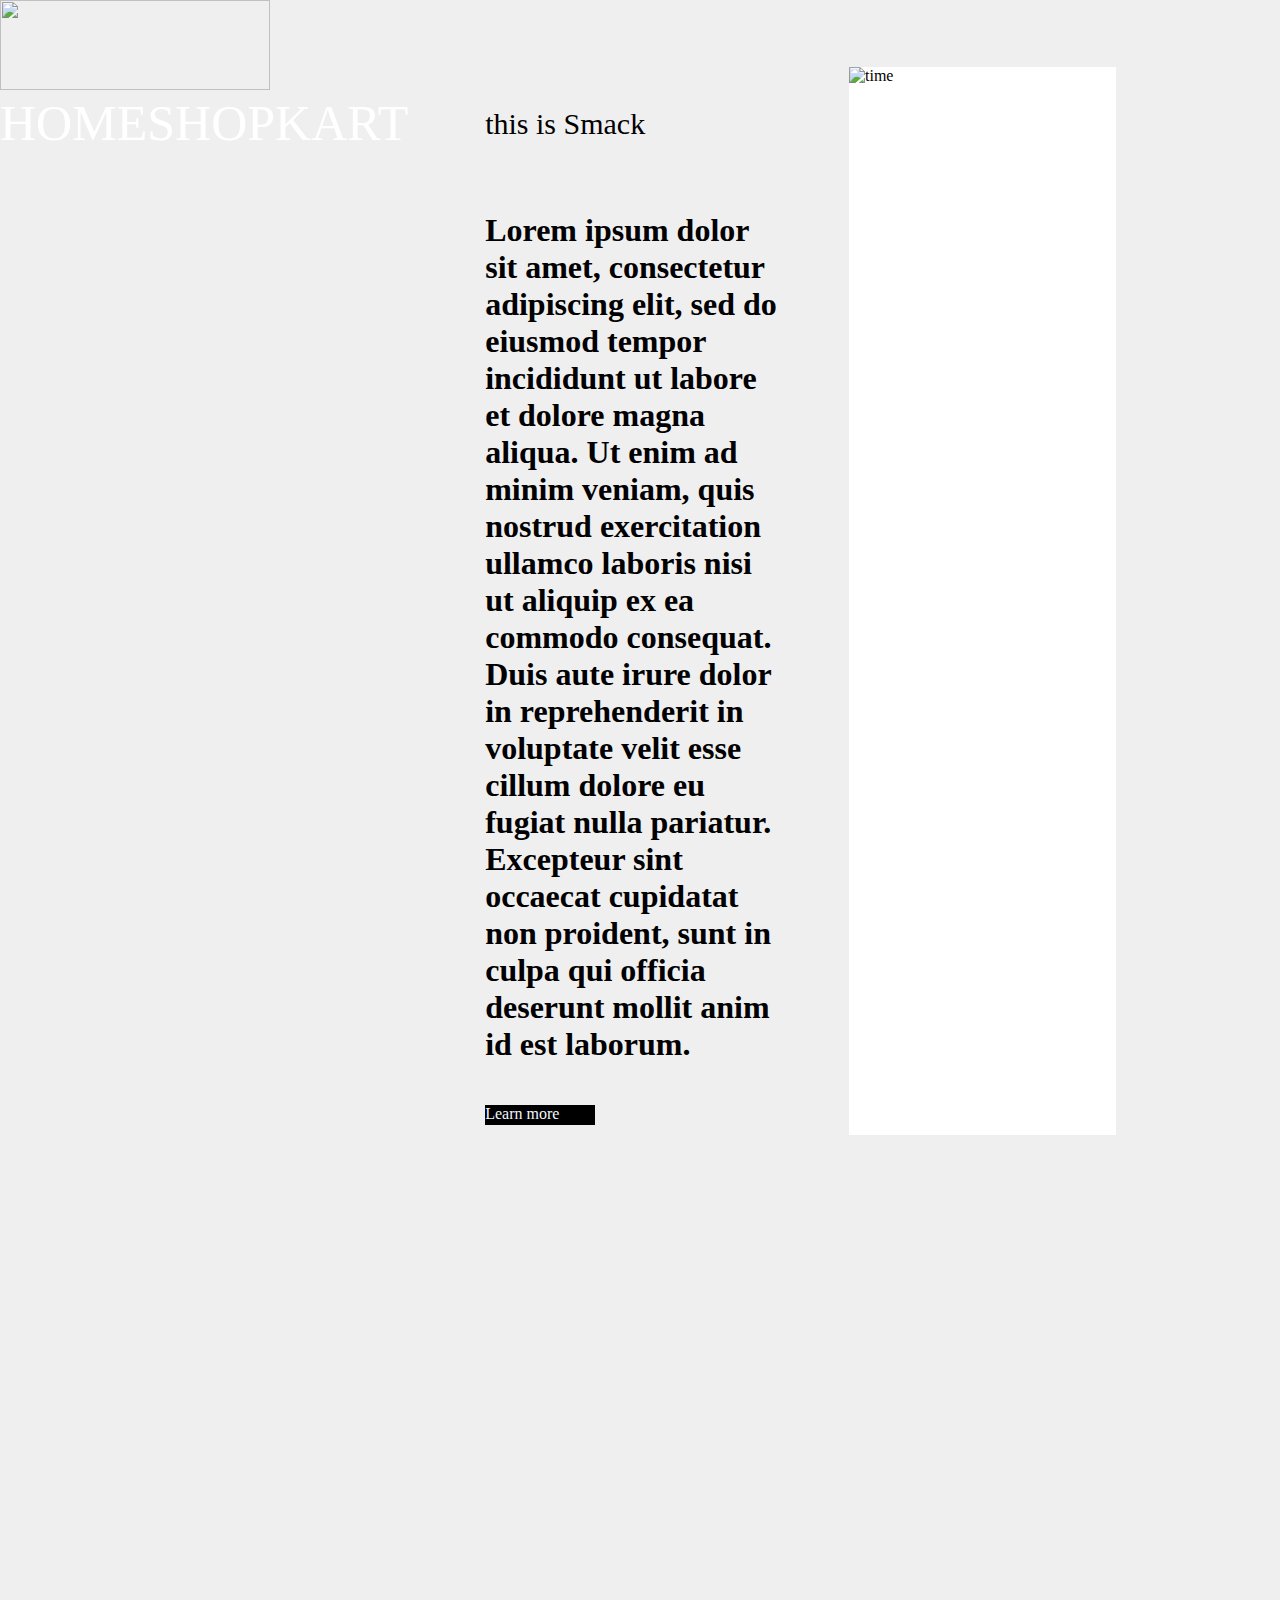
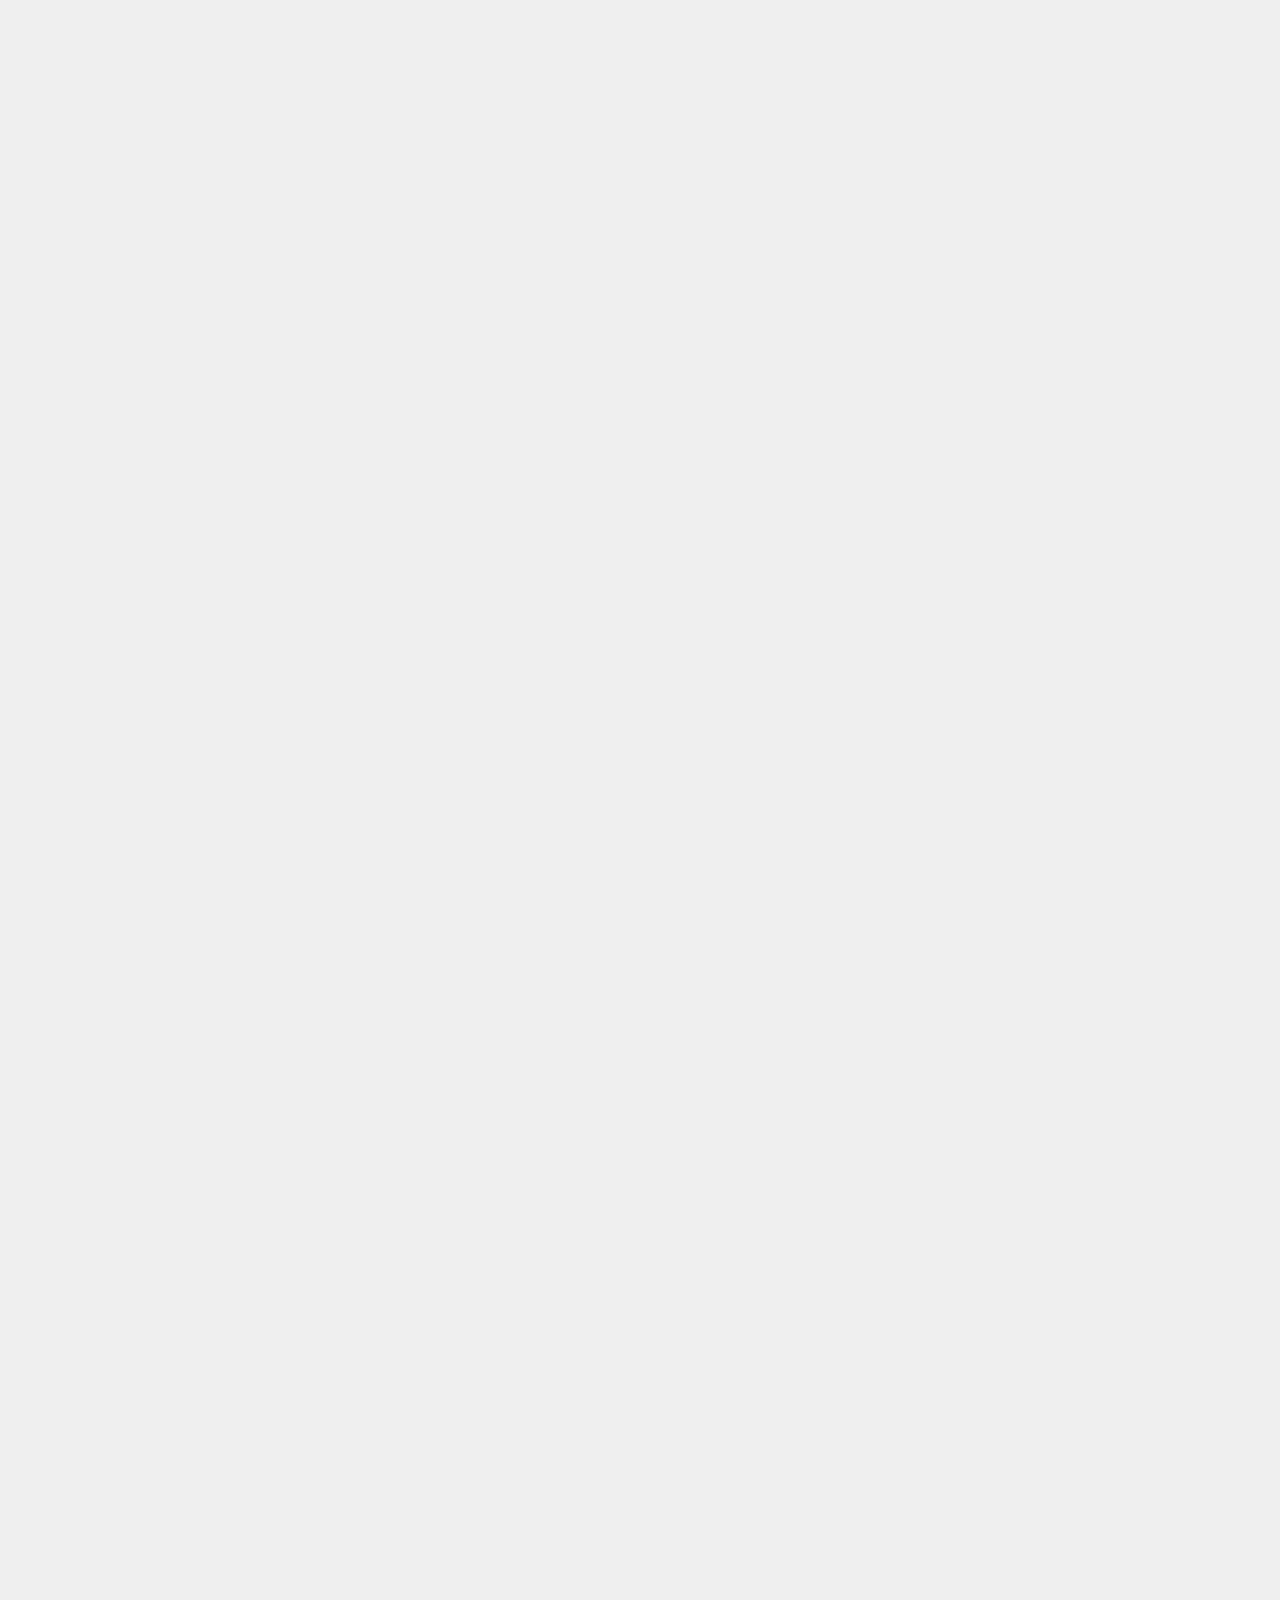
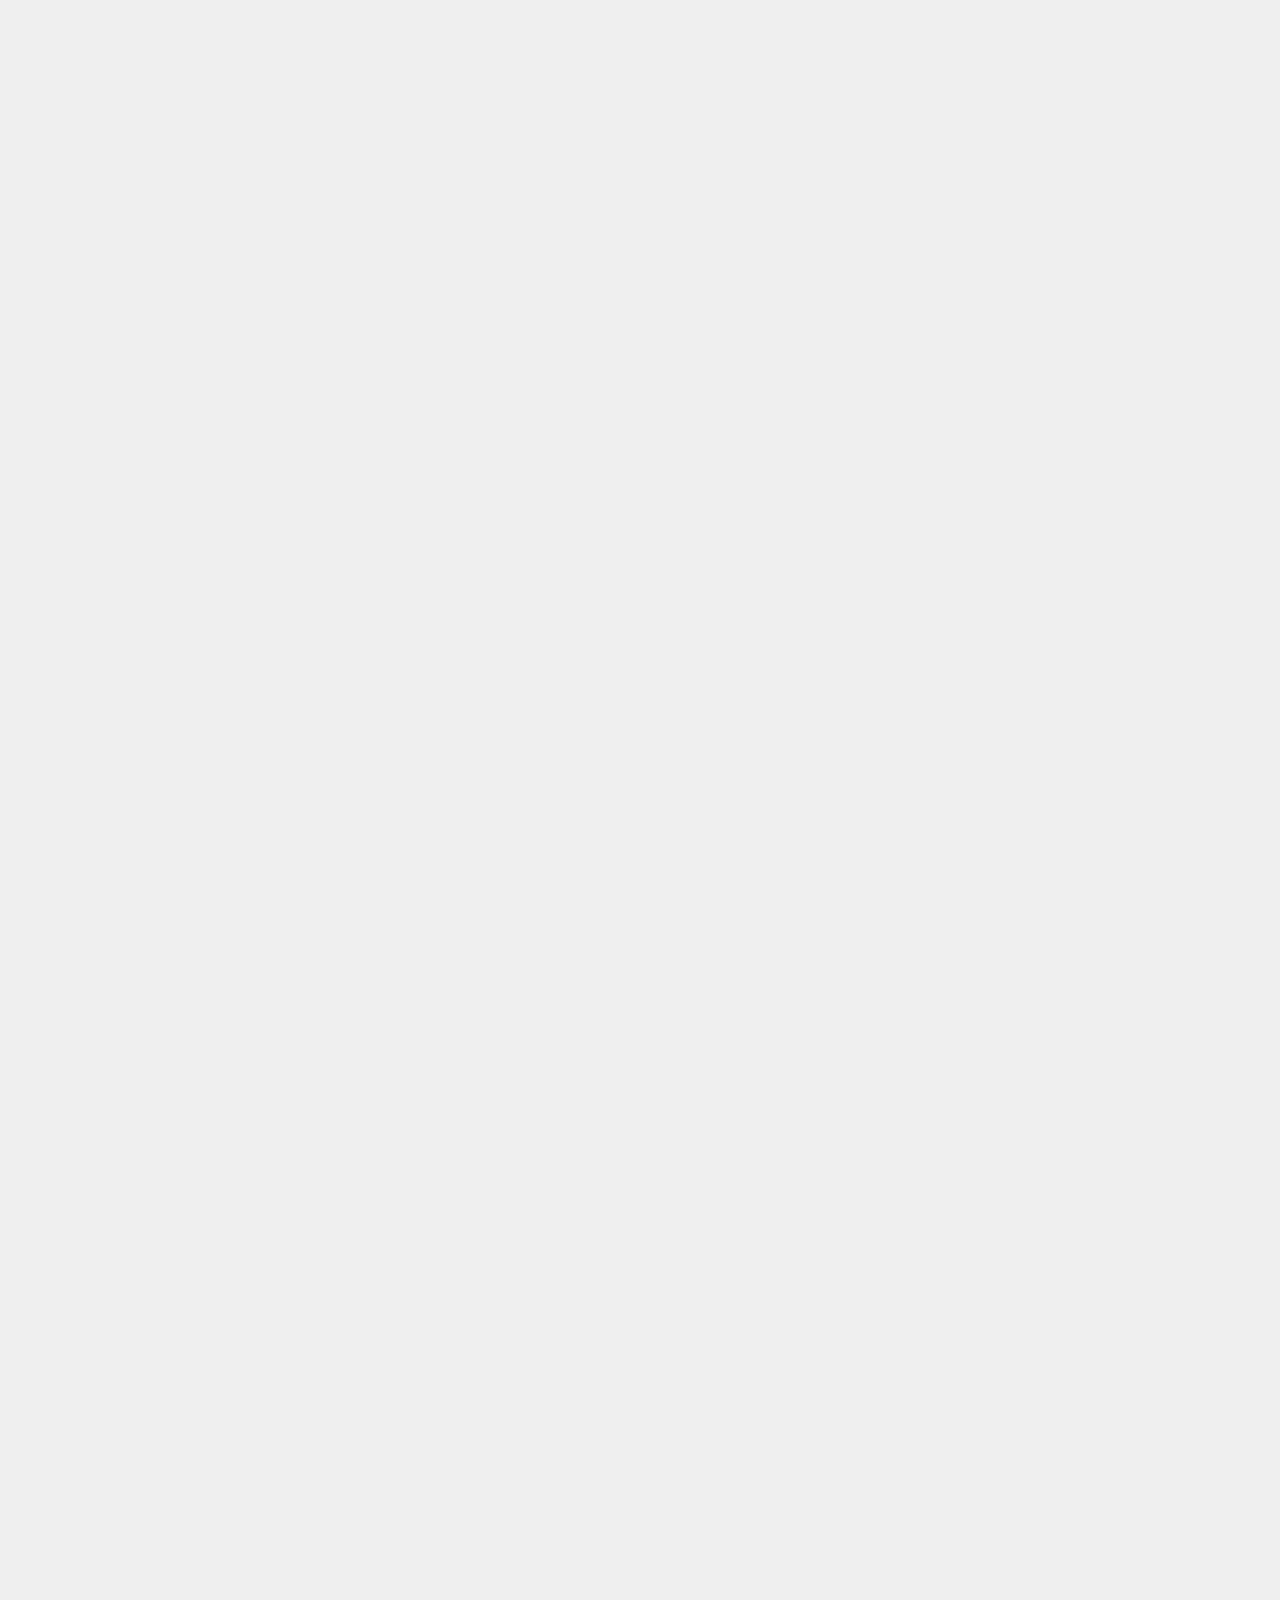
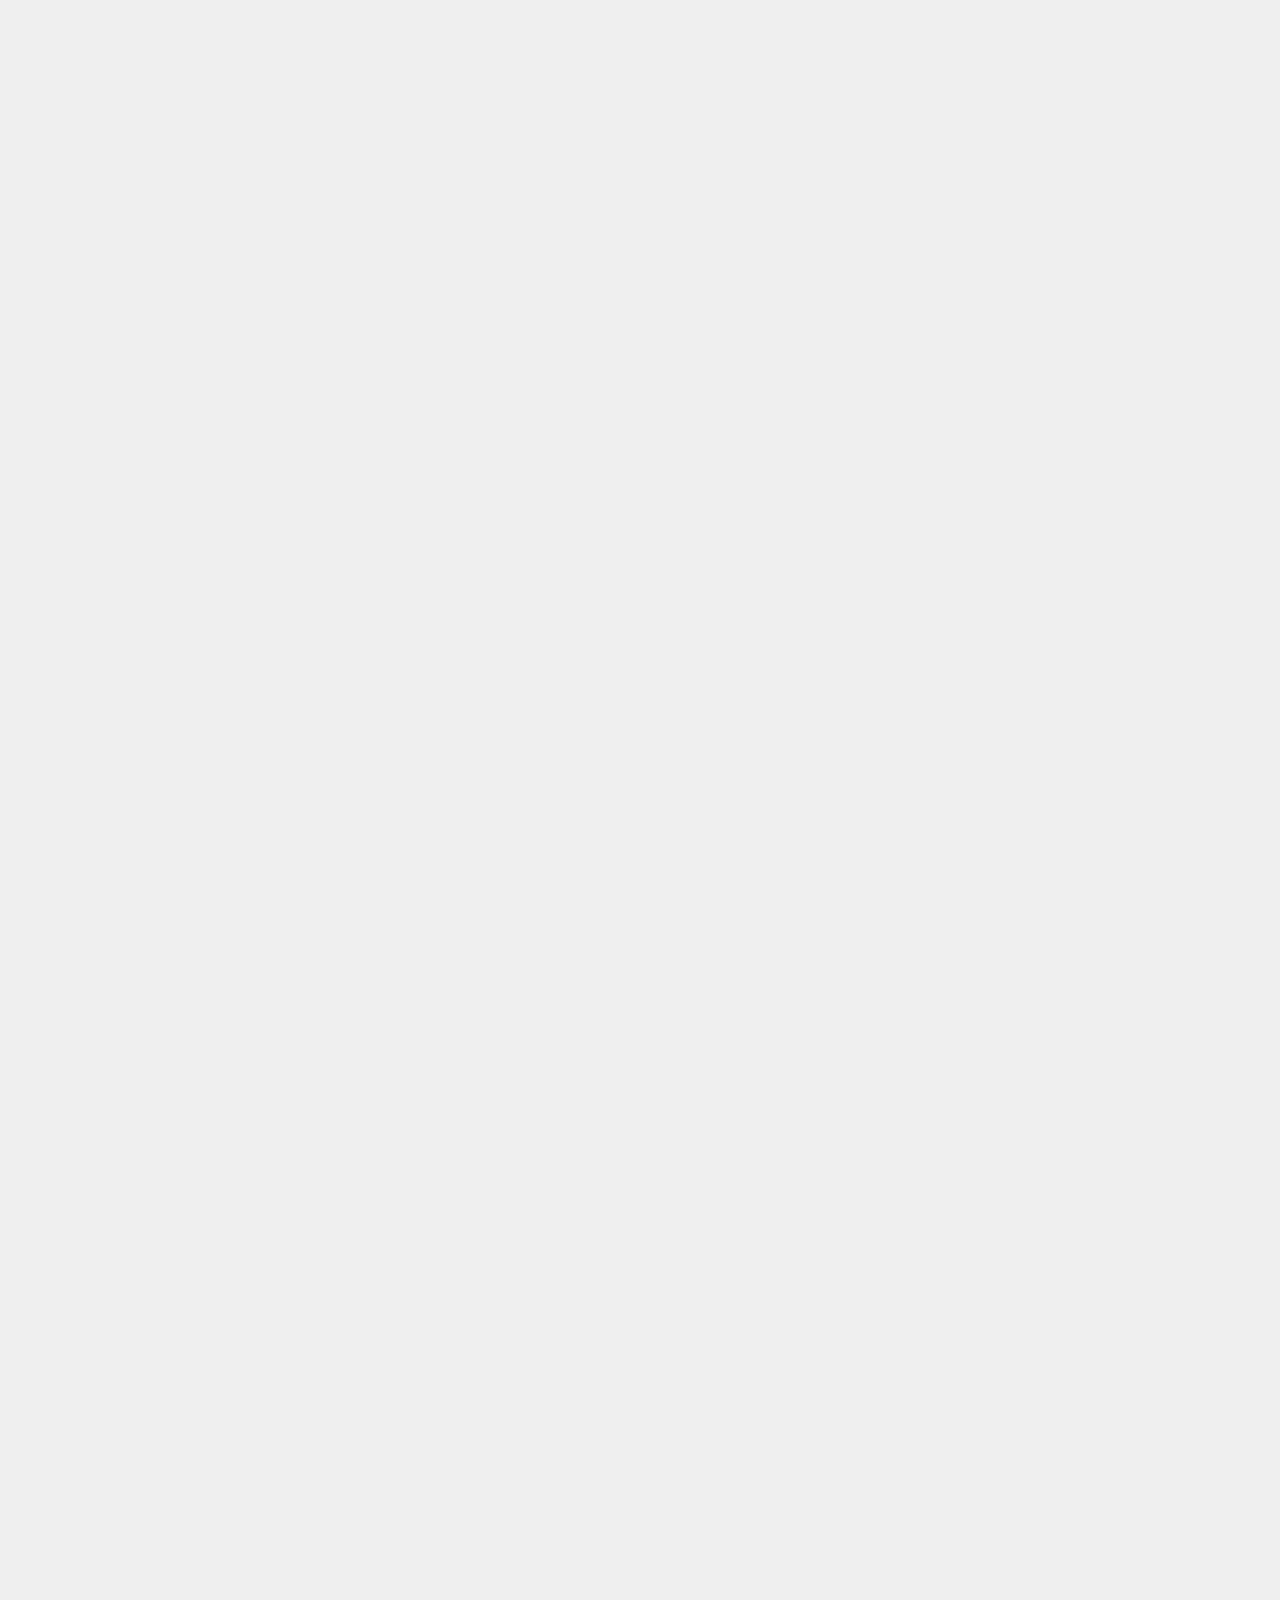
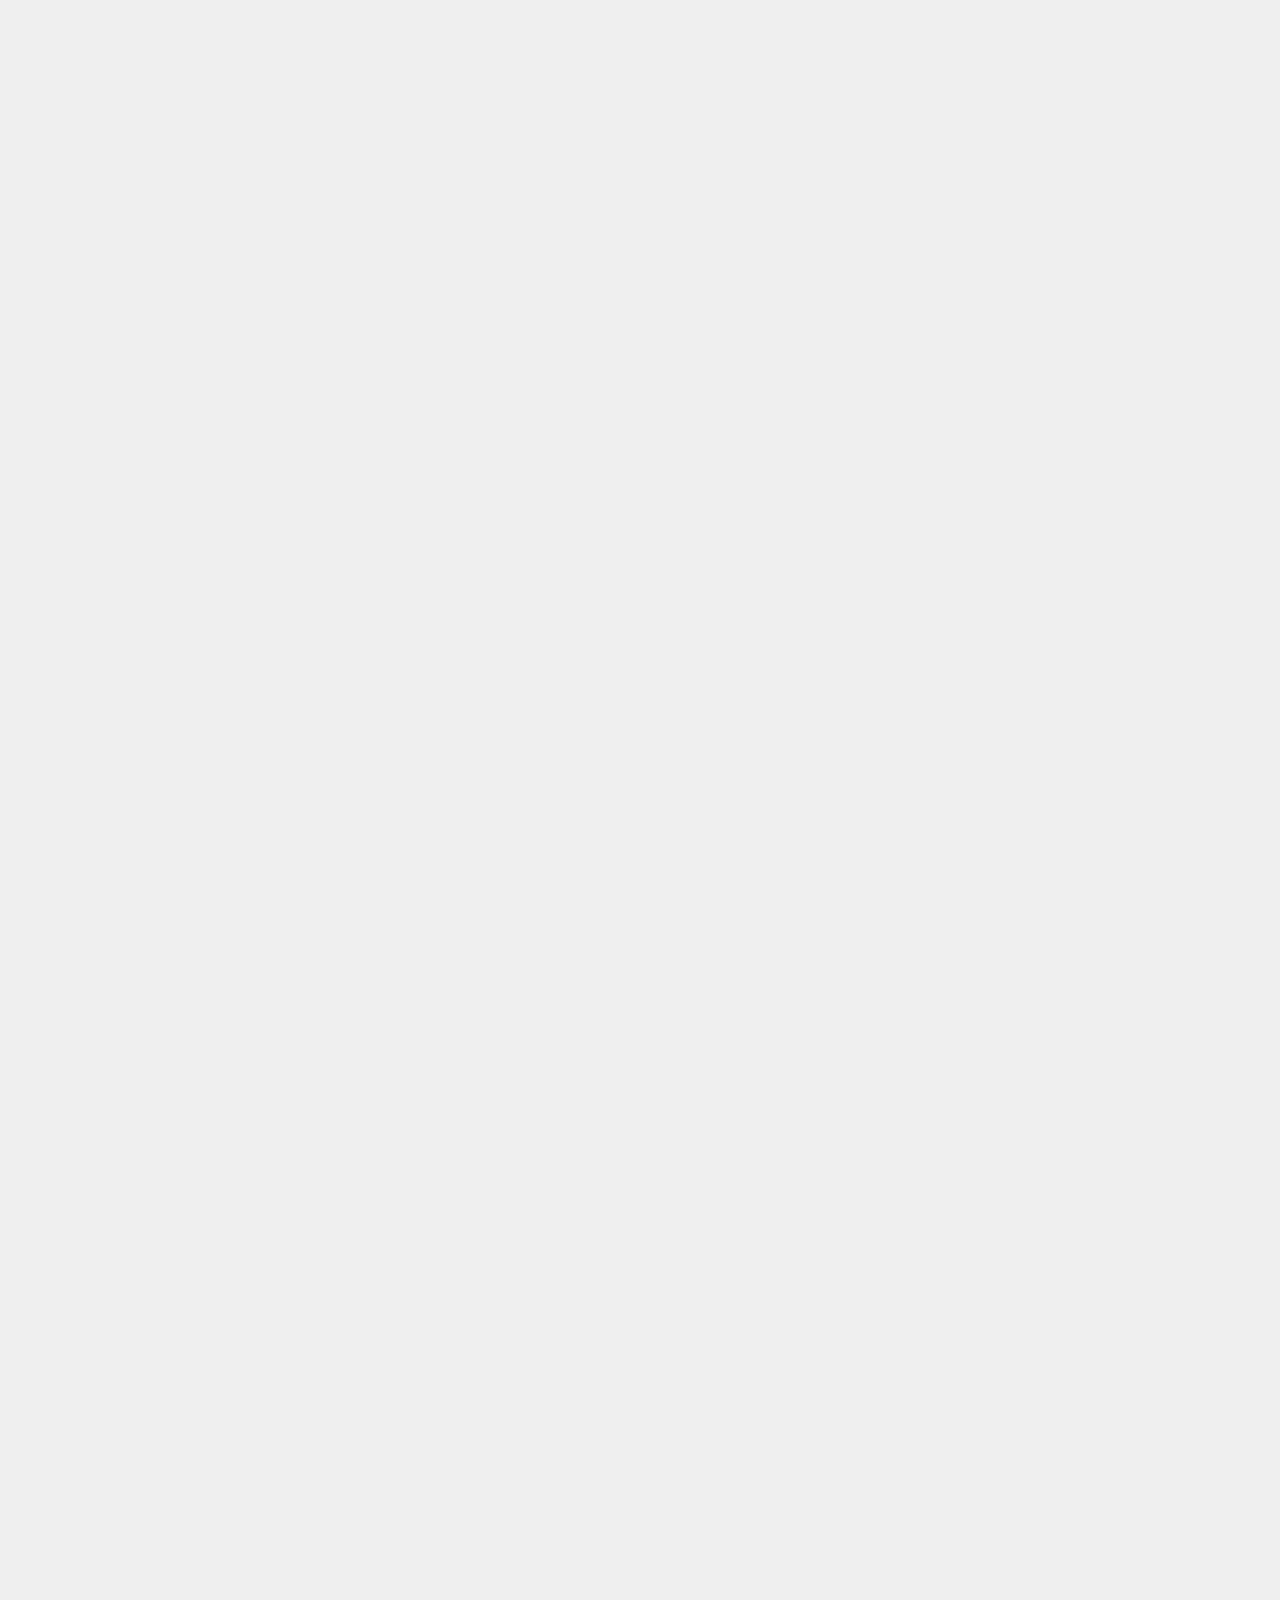
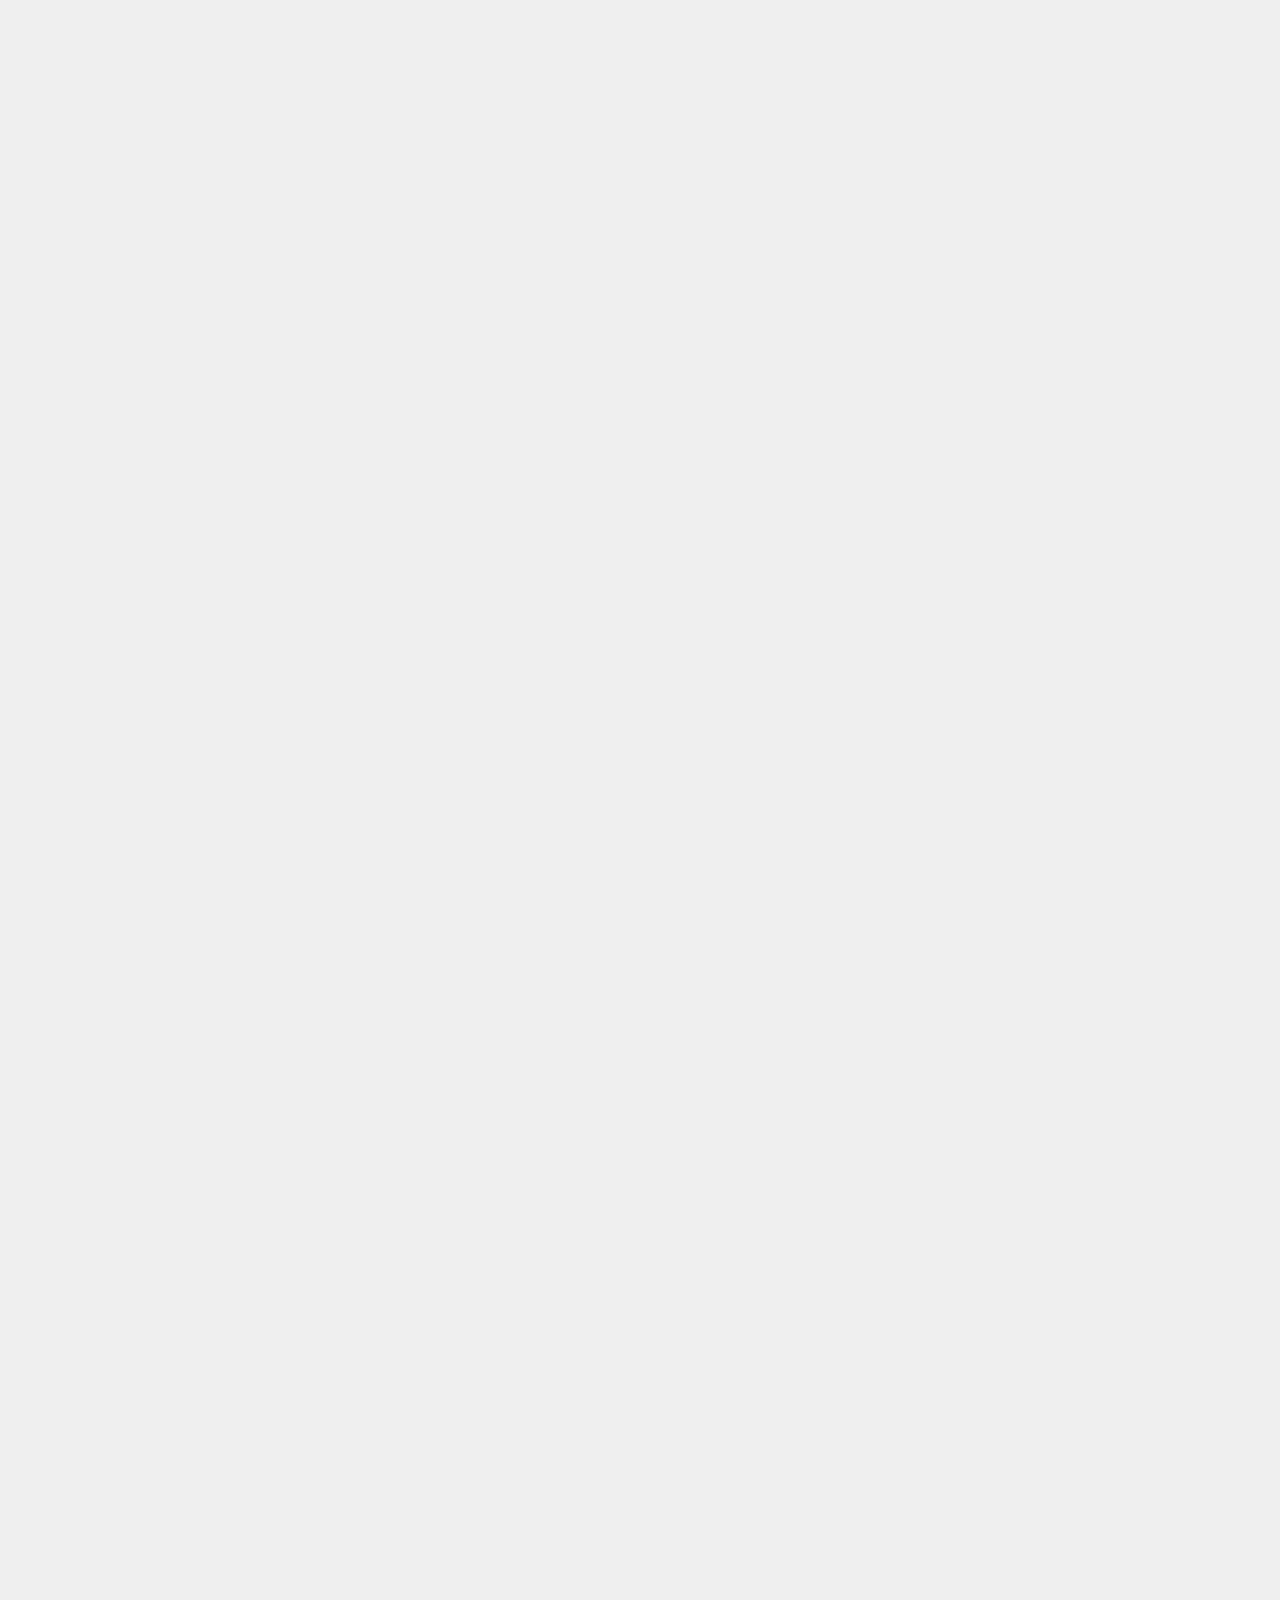
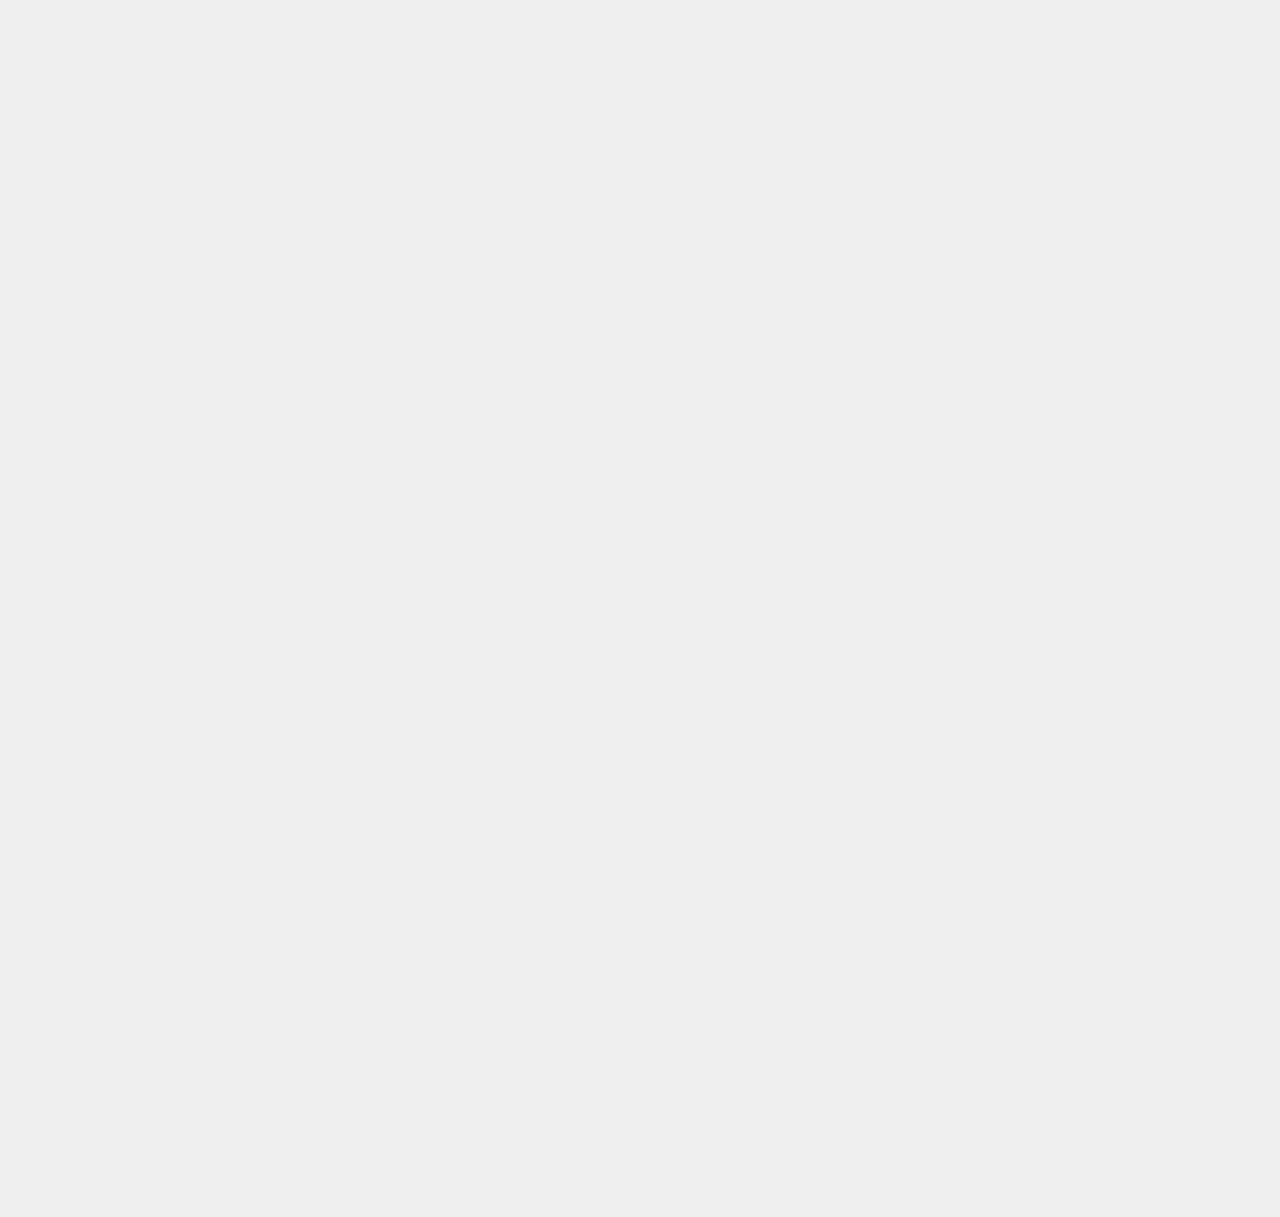
==== index.html @ aa312de3 "Add files via upload" ====
<!doctype html>

<head>
    <title>Smack</title>
    <link rel="stylesheet" href="styles.css">
    
    <script>
        setInterval(imgChanger, 2000);

        var imgs = ['products/africasWaterSupply.png', 'products/america.png', 'products/bannanabat.png', 'products/british.png', 'products/cucumberbat.png', 'products/eggplantbat.png', 'products/forTheKids.png', 'products/gretaThunburgsNemisis.png', 'products/herpies.png', 'products/infinityBat.png', 'products/LimitedSecondHand.png', 'products/mexico.png', 'products/minecraftHorseNoise.png', 'products/stone.png', 'products/YES.png',]

        var i = 0;

        function imgChanger() {
            document.getElementById('slideReel').src = imgs[i];
//            console.log(i)
            i++;
            if (i >= imgs.length) {
                i = 0;
            }
        }

    </script>
<meta charset="utf-8">
</head>

<body>
    <nav>
        <img src="logo/logoForWeb.png">
        <div class="links">
            <a href="index.html">HOME</a>
            <a href="shop.html">SHOP</a>
            <a href="kart.html">KART</a>
        </div>
    </nav>
    <section>
        <div class="sec1">
            <div class="sec1text">
                <p class="about_home_title">this is Smack</p>
                <h1 class="about_home">Lorem ipsum dolor sit amet, consectetur adipiscing elit, sed do eiusmod tempor incididunt ut labore et dolore magna aliqua. Ut enim ad minim veniam, quis nostrud exercitation ullamco laboris nisi ut aliquip ex ea commodo consequat. Duis aute irure dolor in reprehenderit in voluptate velit esse cillum dolore eu fugiat nulla pariatur. Excepteur sint occaecat cupidatat non proident, sunt in culpa qui officia deserunt mollit anim id est laborum.</h1>
                <a class="aboutButton" href="about.html">Learn more</a>
            </div>    
            <div class="slide_div">
                <img id="slideReel" onclick="imgChanger()"  alt="time" src="products/africasWaterSupply.png">
            </div>
        </div>
    </section>
</body>
---- styles.css ----
@font-face {
    font-family: web; 
    src: url(ValorantFont.ttf)
}

* {
    font-family: web;
}

html {
    background-color: rgba(239, 239, 239, 1);
    text-decoration: none;
    margin: 0px;
    
}

body{
    display: grid;
    grid-template-columns: 1fr 8fr 1fr;
    grid-template-rows: 1fr 8fr;
    margin: 0px;
}

/////////////////////////////

nav {
    background-color: black;
    display: grid;
    grid-template-columns: 0.25fr 0.25fr 0.41fr 0.09fr;
    grid-column: 1/5;
    height: 100px;
    text-align: center;
    margin: 0px;
}

.links {
    grid-column: 3/4;
    display: flex;
}

nav img {
    height: 90px;
    width: 270px;
}

nav a {
    color: white;
    text-decoration: none;
    margin: auto;
    display: block;
    font-size: 50px;
}

nav a:hover {
    color: gold;
    text-decoration: underline;
}

/////////////////////////////

section {
    display: grid;
    grid-column: 2/3;
    grid-row: 2/3;
    background-color: white;
}

.sec1 {
    background-color: rgba(239, 239, 239, 1);
    grid-column: 2/3;
    display: grid;
    grid-template-columns: 1.6fr 1.4fr;
    margin: 37px;
}

.sec1text {
    grid-gap: 20px;
    grid-column: 1/2;
    display: grid;
    grid-row: 0.1fr 1fr 0.05fr;
    margin: 40px;
    border-right: black;
}

.slide_div {
    margin: 30px;
    display: grid;
    grid-column: 2/3;
    background-color: white;
}

/////////////////////////////

.about_home {
    font-size: 20px;
}

.about_home_title {
    font-size: 30px;
}

.aboutButton {
    width: 110px;
    height: 20px;
    background-color: black;
    color: aliceblue;
    text-decoration: none;
}

.aboutButton:hover {
    color: black;
    background-color: white;
}

/////////////////////////////
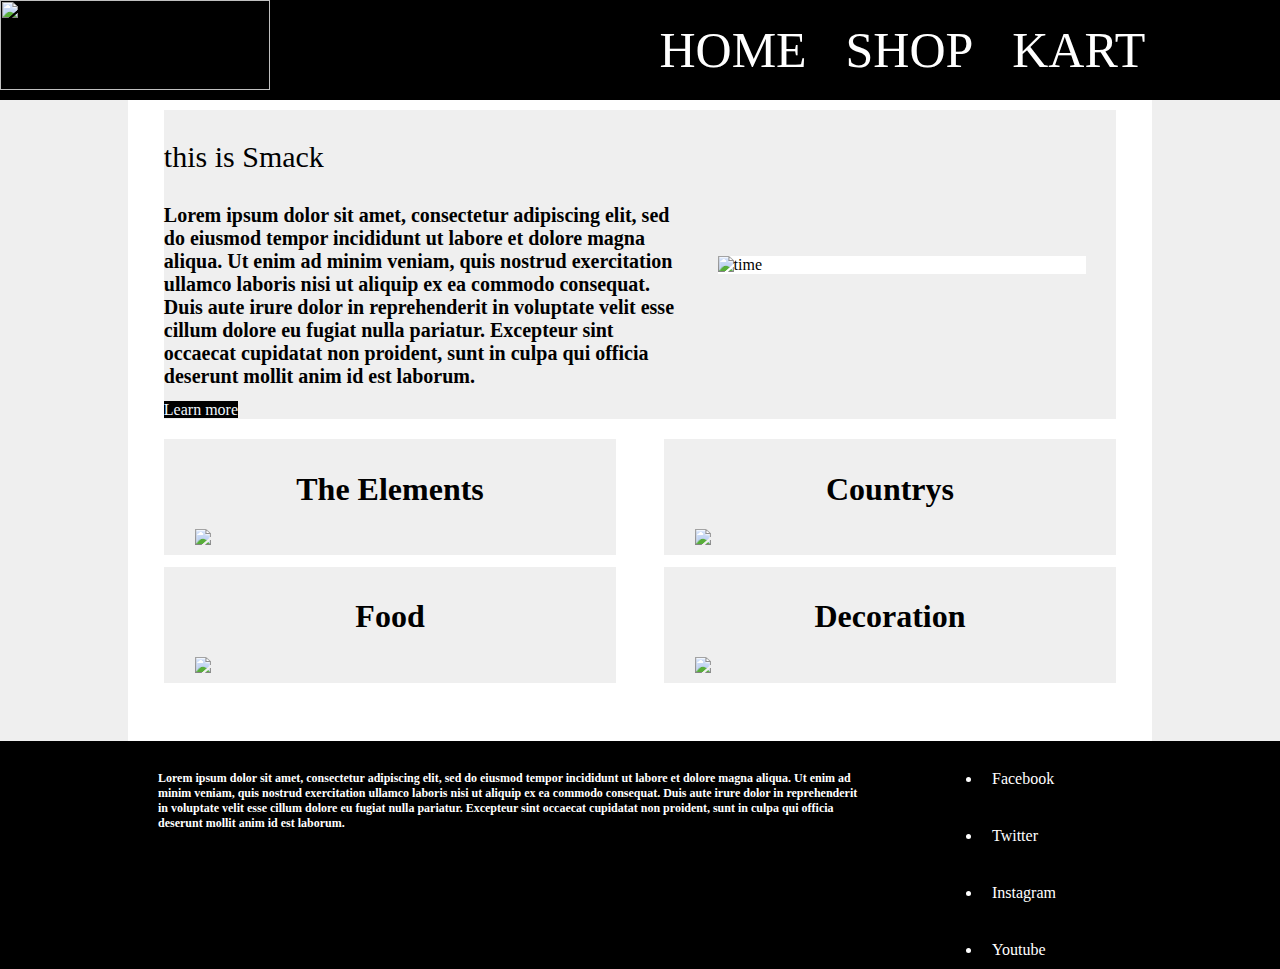
==== commit 302a3838: "Add files via upload" ====
--- a/index.html
+++ b/index.html
@@ -27,13 +27,13 @@
 <body>
     <nav>
         <img src="logo/logoForWeb.png">
-        <div class="links">
+        <div class="linksNav">
             <a href="index.html">HOME</a>
             <a href="shop.html">SHOP</a>
             <a href="kart.html">KART</a>
         </div>
     </nav>
-    <section>
+    <section class="home_page">
         <div class="sec1">
             <div class="sec1text">
                 <p class="about_home_title">this is Smack</p>
@@ -44,5 +44,40 @@
                 <img id="slideReel" onclick="imgChanger()"  alt="time" src="products/africasWaterSupply.png">
             </div>
         </div>
+        <ul class="product_class">
+            <li >
+                <h1>The Elements</h1>
+                <img src="products/africasWaterSupply.png">
+            </li>
+            <li>
+                <h1>Countrys</h1>
+                <img src="products/america.png">
+            </li>
+            <li>
+                <h1>Food</h1>
+                <img src="products/cucumberbat.png">
+            </li>
+            <li>
+                <h1>Decoration</h1>
+                <img src="products/YES.png">
+            </li>
+            
+        </ul>
     </section>
+    
+    <footer class="">
+        <h1 class="footer">
+             Lorem ipsum dolor sit amet, consectetur adipiscing elit, sed do eiusmod tempor incididunt ut labore et dolore magna aliqua. Ut enim ad minim veniam, quis nostrud exercitation ullamco laboris nisi ut aliquip ex ea commodo consequat. Duis aute irure dolor in reprehenderit in voluptate velit esse cillum dolore eu fugiat nulla pariatur. Excepteur sint occaecat cupidatat non proident, sunt in culpa qui officia deserunt mollit anim id est laborum.
+        </h1>
+        <div class="links">
+            <img src="footer/facebook.png">
+            <li>Facebook</li>
+            <img src="footer/twiter.png">
+            <li>Twitter</li>
+            <img src="footer/instagram.png">
+            <li>Instagram</li>
+            <img src="footer/youtube.png">
+            <li>Youtube</li>
+        </div>
+    </footer>
 </body>--- a/styles.css
+++ b/styles.css
@@ -17,11 +17,11 @@
 body{
     display: grid;
     grid-template-columns: 1fr 8fr 1fr;
-    grid-template-rows: 1fr 8fr;
+    grid-template-rows: auto auto auto;
     margin: 0px;
 }
 
-/////////////////////////////
+/* nav */
 
 nav {
     background-color: black;
@@ -33,7 +33,7 @@
     margin: 0px;
 }
 
-.links {
+.linksNav {
     grid-column: 3/4;
     display: flex;
 }
@@ -56,40 +56,112 @@
     text-decoration: underline;
 }
 
-/////////////////////////////
-
-section {
+/*footer*/
+
+footer {
+    background-color: black;
+    display: grid;
+    grid-template-columns: 10% 60% 20% 10%;
+    grid-column: 1/4;
+    margin: 0%;
+    color: white;
+}
+
+.footer {
+    color: white;
+    grid-column: 2/3;
+    font-size: 12px;
+    margin: 30px;
+}
+
+.links {
+    margin: 10px;
+    grid-column: 3/4;
+    grid-row: 1/2;
+    text-decoration: none;
+    margin: auto;
+    display: block;
+}
+
+.links img {
+    width: 20px;
+    height: 15px;
+}
+
+.links li {
+    background-color: black;
+}
+
+/* main page */
+
+.home_page {
     display: grid;
     grid-column: 2/3;
     grid-row: 2/3;
     background-color: white;
+    grid-template-rows: auto;
+    grid-template-columns: auto;
+    padding-bottom: 40px;
 }
 
 .sec1 {
     background-color: rgba(239, 239, 239, 1);
-    grid-column: 2/3;
-    display: grid;
-    grid-template-columns: 1.6fr 1.4fr;
-    margin: 37px;
-}
-
+    grid-column: 1/3;
+    display: grid;
+    grid-template-columns: 55% 45%;
+    margin: 10px auto;
+    width: 93%;
+    padding: 0%;
+}
+`
 .sec1text {
     grid-gap: 20px;
     grid-column: 1/2;
     display: grid;
     grid-row: 0.1fr 1fr 0.05fr;
-    margin: 40px;
-    border-right: black;
+    padding: 0px 40px;
+    margin: 40px 0px;
+    border-right: 2px solid black;
 }
 
 .slide_div {
     margin: 30px;
     display: grid;
     grid-column: 2/3;
-    background-color: white;
-}
-
-/////////////////////////////
+/*    background-color: white;*/
+    align-content: center;
+}
+
+.slide_div img {
+    width: 100%;
+    background-color: white;
+}
+
+.product_class {
+    grid-column: 1/3;
+    list-style: none;
+    padding: 0px;
+    width: 93%;
+    display: grid;
+    grid-template-columns: 1fr 1fr;
+    grid-gap: 5%;
+    margin: 10px auto;
+    text-align: center;
+    margin-bottom: 30px;
+}
+
+li {
+    background-color: rgba(239, 239, 239, 1); 
+    padding: 10px;
+}
+
+li img {
+    width: 90%;
+    display: block;
+    margin: auto;
+}
+
+/* about page */
 
 .about_home {
     font-size: 20px;
@@ -112,28 +184,56 @@
     background-color: white;
 }
 
-/////////////////////////////
-
-
-
-
-
-
-
-
-
-
-
-
-
-
-
-
-
-
-
-
-
-
-
-
+/* shop page */
+
+.shop_page {
+    display: grid;
+    grid-column: 2/3;
+    grid-row: 2/3;
+    background-color: white;
+    grid-template-rows: auto;
+    grid-template-columns: auto;
+    padding-bottom: 40px;
+    margin: 0px auto;
+    background-color: white;
+}
+
+.slide_shop {
+    display: grid;
+    grid-template-columns: 55% 45%;
+    margin: 10px auto;
+    width: 93%;
+    padding: 0%;
+}
+
+.slideReel_Shop {
+    background-color: rgba(239, 239, 239, 1);
+}
+
+.hot_products {
+    
+}
+
+.all_products {
+    
+}
+
+
+
+
+
+
+
+
+
+
+
+
+
+
+
+
+
+
+
+
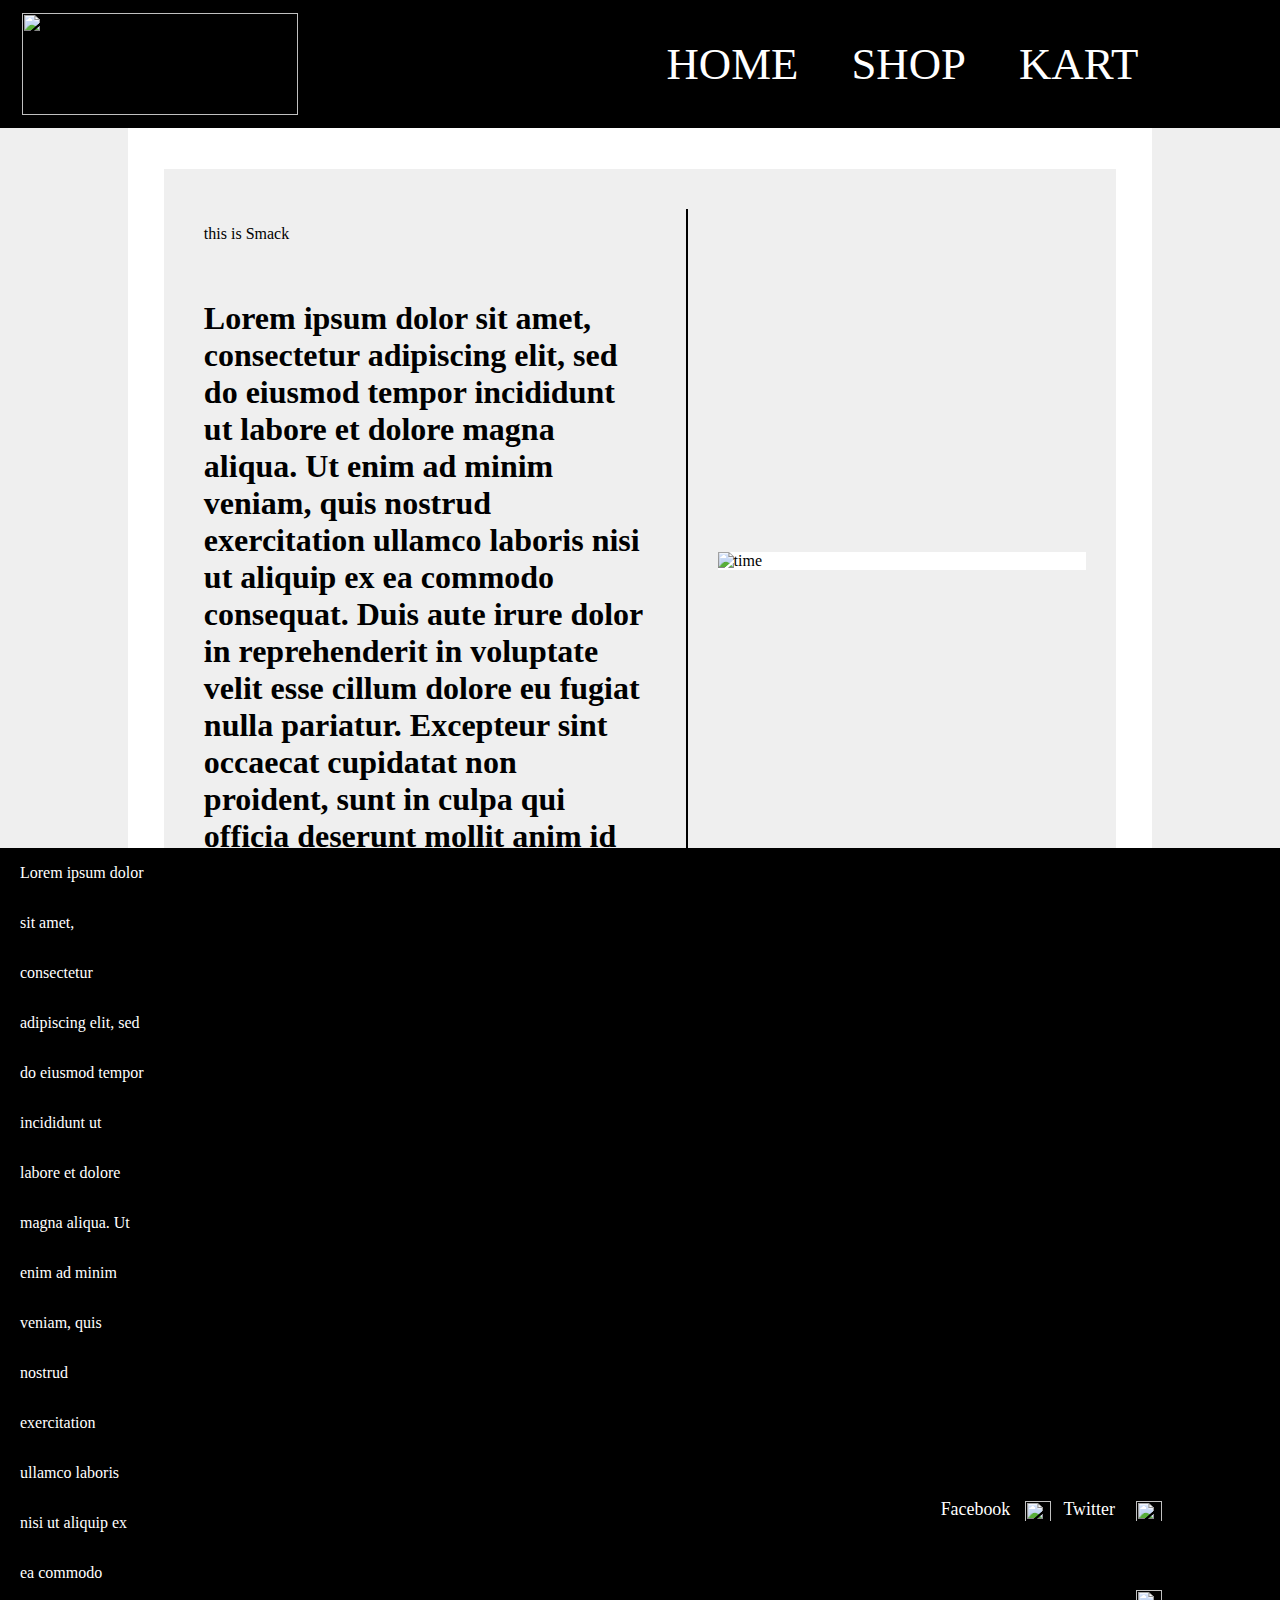
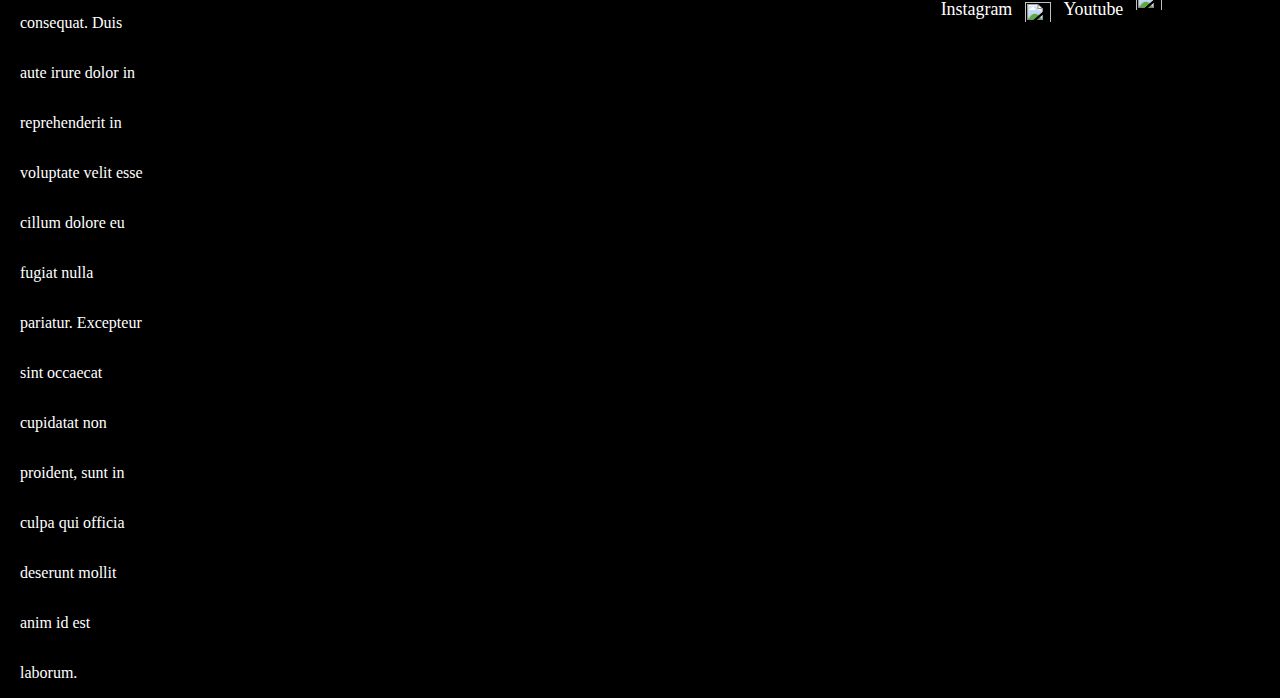
==== commit cd7502ec: "Add files via upload" ====
--- a/index.html
+++ b/index.html
@@ -3,81 +3,67 @@
 <head>
     <title>Smack</title>
     <link rel="stylesheet" href="styles.css">
-    
-    <script>
-        setInterval(imgChanger, 2000);
-
-        var imgs = ['products/africasWaterSupply.png', 'products/america.png', 'products/bannanabat.png', 'products/british.png', 'products/cucumberbat.png', 'products/eggplantbat.png', 'products/forTheKids.png', 'products/gretaThunburgsNemisis.png', 'products/herpies.png', 'products/infinityBat.png', 'products/LimitedSecondHand.png', 'products/mexico.png', 'products/minecraftHorseNoise.png', 'products/stone.png', 'products/YES.png',]
-
-        var i = 0;
-
-        function imgChanger() {
-            document.getElementById('slideReel').src = imgs[i];
-//            console.log(i)
-            i++;
-            if (i >= imgs.length) {
-                i = 0;
-            }
-        }
-
-    </script>
-<meta charset="utf-8">
+    <script src="script.js"></script>
+    <script src="slide.js"></script>
+    <meta charset="utf-8">
 </head>
 
 <body>
     <nav>
-        <img src="logo/logoForWeb.png">
+        <img src="logo/logoForWeb.png" alt="">
         <div class="linksNav">
             <a href="index.html">HOME</a>
             <a href="shop.html">SHOP</a>
             <a href="kart.html">KART</a>
         </div>
     </nav>
+
     <section class="home_page">
         <div class="sec1">
             <div class="sec1text">
                 <p class="about_home_title">this is Smack</p>
                 <h1 class="about_home">Lorem ipsum dolor sit amet, consectetur adipiscing elit, sed do eiusmod tempor incididunt ut labore et dolore magna aliqua. Ut enim ad minim veniam, quis nostrud exercitation ullamco laboris nisi ut aliquip ex ea commodo consequat. Duis aute irure dolor in reprehenderit in voluptate velit esse cillum dolore eu fugiat nulla pariatur. Excepteur sint occaecat cupidatat non proident, sunt in culpa qui officia deserunt mollit anim id est laborum.</h1>
-                <a class="aboutButton" href="about.html">Learn more</a>
-            </div>    
+            </div>
             <div class="slide_div">
-                <img id="slideReel" onclick="imgChanger()"  alt="time" src="products/africasWaterSupply.png">
+                <img id="slideReel" onclick="imgChanger()" alt="time" src="products/africasWaterSupply.png">
             </div>
         </div>
         <ul class="product_class">
-            <li >
+            <li>
                 <h1>The Elements</h1>
-                <img src="products/africasWaterSupply.png">
+                <img src="products/africasWaterSupply.png" alt="">
             </li>
-            <li>
+            <li>           
                 <h1>Countrys</h1>
-                <img src="products/america.png">
+                <img src="products/america.png" alt="">
             </li>
-            <li>
+            <li>         
                 <h1>Food</h1>
-                <img src="products/cucumberbat.png">
+                <img src="products/cucumberbat.png" alt="">
             </li>
             <li>
                 <h1>Decoration</h1>
-                <img src="products/YES.png">
+                <img src="products/YES.png" alt="">
             </li>
+        </ul>
+    </section>
+
+    <footer>
+            Lorem ipsum dolor sit amet, consectetur adipiscing elit, sed do eiusmod tempor incididunt ut labore et dolore magna aliqua. Ut enim ad minim veniam, quis nostrud exercitation ullamco laboris nisi ut aliquip ex ea commodo consequat. Duis aute irure dolor in reprehenderit in voluptate velit esse cillum dolore eu fugiat nulla pariatur. Excepteur sint occaecat cupidatat non proident, sunt in culpa qui officia deserunt mollit anim id est laborum.
+        <ul class="links">
+            
+                <p>Facebook</p>
+                <img src="footer/facebook.png" alt="">
+           
+                <p>Twitter</p>
+                <img src="footer/twiter.png" alt="">
+      
+                <p>Instagram</p>
+                <img src="footer/instagram.png" alt="">
+     
+                <p>Youtube<p>
+                <img src="footer/youtube.png" alt="">
             
         </ul>
-    </section>
-    
-    <footer class="">
-        <h1 class="footer">
-             Lorem ipsum dolor sit amet, consectetur adipiscing elit, sed do eiusmod tempor incididunt ut labore et dolore magna aliqua. Ut enim ad minim veniam, quis nostrud exercitation ullamco laboris nisi ut aliquip ex ea commodo consequat. Duis aute irure dolor in reprehenderit in voluptate velit esse cillum dolore eu fugiat nulla pariatur. Excepteur sint occaecat cupidatat non proident, sunt in culpa qui officia deserunt mollit anim id est laborum.
-        </h1>
-        <div class="links">
-            <img src="footer/facebook.png">
-            <li>Facebook</li>
-            <img src="footer/twiter.png">
-            <li>Twitter</li>
-            <img src="footer/instagram.png">
-            <li>Instagram</li>
-            <img src="footer/youtube.png">
-            <li>Youtube</li>
-        </div>
     </footer>
-</body>+</body>
--- a/styles.css
+++ b/styles.css
@@ -17,7 +17,7 @@
 body{
     display: grid;
     grid-template-columns: 1fr 8fr 1fr;
-    grid-template-rows: auto auto auto;
+/*    grid-template-rows: auto auto auto;*/
     margin: 0px;
 }
 
@@ -28,7 +28,7 @@
     display: grid;
     grid-template-columns: 0.25fr 0.25fr 0.41fr 0.09fr;
     grid-column: 1/5;
-    height: 100px;
+    height: 10vw;
     text-align: center;
     margin: 0px;
 }
@@ -39,8 +39,10 @@
 }
 
 nav img {
-    height: 90px;
-    width: 270px;
+    height: 8vw;
+    width: 93%;
+    margin: auto;
+    display: block;
 }
 
 nav a {
@@ -48,7 +50,7 @@
     text-decoration: none;
     margin: auto;
     display: block;
-    font-size: 50px;
+    font-size: 3.5vw;
 }
 
 nav a:hover {
@@ -63,46 +65,51 @@
     display: grid;
     grid-template-columns: 10% 60% 20% 10%;
     grid-column: 1/4;
-    margin: 0%;
     color: white;
+    line-height: 50px;
+    padding: 0px 20px;
 }
 
 .footer {
     color: white;
     grid-column: 2/3;
-    font-size: 12px;
-    margin: 30px;
+    font-size: 1vw;
+    margin: 1vw;
+    height: 3vw;
 }
 
 .links {
-    margin: 10px;
+    font-size: 1.4vw;
+/*    margin: ;*/
     grid-column: 3/4;
     grid-row: 1/2;
     text-decoration: none;
     margin: auto;
-    display: block;
+    display: grid;
+    grid-template-rows: 0.25fr 0.25fr 0.25fr 0.25fr;
+    grid-template-columns: 0.25fr 0.25fr 0.25fr 0.25fr;
+    grid-gap: 7%;
 }
 
 .links img {
-    width: 20px;
-    height: 15px;
-}
-
-.links li {
-    background-color: black;
-}
-
-/* main page */
-
-.home_page {
-    display: grid;
-    grid-column: 2/3;
-    grid-row: 2/3;
-    background-color: white;
-    grid-template-rows: auto;
-    grid-template-columns: auto;
-    padding-bottom: 40px;
-}
+    width: 2vw;
+    height: 2vw;
+    margin: auto;
+}
+
+
+
+section {
+    grid-column: 2/3;
+    background-color: white;
+    height: auto;
+    height: 80vh;
+    overflow-y: scroll;
+}
+
+
+
+
 
 .sec1 {
     background-color: rgba(239, 239, 239, 1);
@@ -110,10 +117,11 @@
     display: grid;
     grid-template-columns: 55% 45%;
     margin: 10px auto;
+    margin-top: 4%;
     width: 93%;
     padding: 0%;
 }
-`
+
 .sec1text {
     grid-gap: 20px;
     grid-column: 1/2;
@@ -150,90 +158,73 @@
     margin-bottom: 30px;
 }
 
-li {
+.product_class li {
     background-color: rgba(239, 239, 239, 1); 
     padding: 10px;
 }
 
-li img {
+.product_class li img {
     width: 90%;
     display: block;
     margin: auto;
 }
 
-/* about page */
-
-.about_home {
-    font-size: 20px;
-}
-
-.about_home_title {
-    font-size: 30px;
-}
-
-.aboutButton {
-    width: 110px;
-    height: 20px;
-    background-color: black;
-    color: aliceblue;
-    text-decoration: none;
-}
-
-.aboutButton:hover {
-    color: black;
-    background-color: white;
-}
+
+
 
 /* shop page */
 
+
+
+
+
 .shop_page {
     display: grid;
     grid-column: 2/3;
-    grid-row: 2/3;
-    background-color: white;
-    grid-template-rows: auto;
-    grid-template-columns: auto;
+/*    grid-row: 2/3;*/
+    background-color: white;
+/*    grid-template-rows: auto;*/
+    grid-template-columns: 1fr;
     padding-bottom: 40px;
-    margin: 0px auto;
-    background-color: white;
-}
-
-.slide_shop {
-    display: grid;
-    grid-template-columns: 55% 45%;
+    background-color: white;
+}
+
+#products {
+/*    grid-column: 1/3;*/
+    list-style: none;
+    padding: 0px;
+    width: 93%;
+    display: grid;
+    grid-template-columns: 1fr 1fr;
+    grid-gap: 5%;
     margin: 10px auto;
-    width: 93%;
-    padding: 0%;
-}
-
-.slideReel_Shop {
-    background-color: rgba(239, 239, 239, 1);
-}
-
-.hot_products {
-    
-}
-
-.all_products {
-    
-}
-
-
-
-
-
-
-
-
-
-
-
-
-
-
-
-
-
-
-
-
+    margin-top: 4%;
+    text-align: center;
+    margin-bottom: 30px;
+}
+
+#products li {
+    background-color: rgba(239, 239, 239, 1); 
+    padding: 4%;
+}
+
+#products li img {
+    width: 80%;
+    display: block;
+    margin: auto;
+}
+
+
+
+
+
+
+
+
+
+
+
+
+
+
+
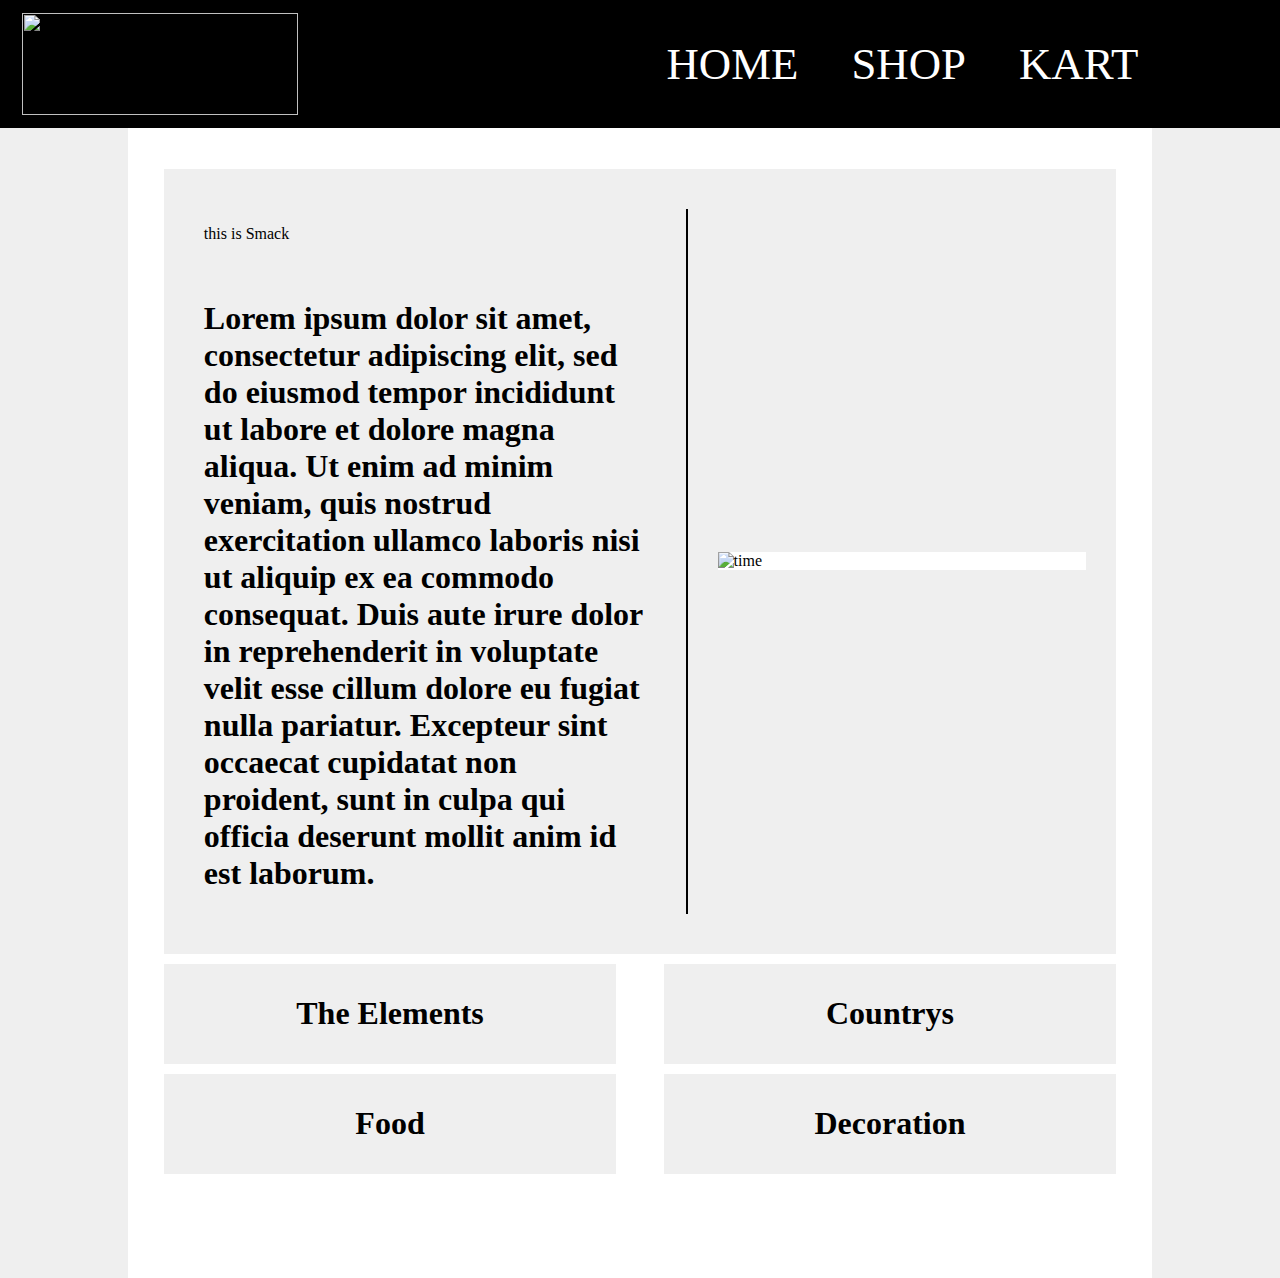
==== commit ce6eb956: "Add files via upload" ====
--- a/index.html
+++ b/index.html
@@ -48,8 +48,11 @@
         </ul>
     </section>
 
+<!--
     <footer>
+        <h1 class="footer">
             Lorem ipsum dolor sit amet, consectetur adipiscing elit, sed do eiusmod tempor incididunt ut labore et dolore magna aliqua. Ut enim ad minim veniam, quis nostrud exercitation ullamco laboris nisi ut aliquip ex ea commodo consequat. Duis aute irure dolor in reprehenderit in voluptate velit esse cillum dolore eu fugiat nulla pariatur. Excepteur sint occaecat cupidatat non proident, sunt in culpa qui officia deserunt mollit anim id est laborum.
+        </h1>
         <ul class="links">
             
                 <p>Facebook</p>
@@ -66,4 +69,5 @@
             
         </ul>
     </footer>
+-->
 </body>
--- a/styles.css
+++ b/styles.css
@@ -17,7 +17,6 @@
 body{
     display: grid;
     grid-template-columns: 1fr 8fr 1fr;
-/*    grid-template-rows: auto auto auto;*/
     margin: 0px;
 }
 
@@ -58,58 +57,20 @@
     text-decoration: underline;
 }
 
-/*footer*/
-
-footer {
-    background-color: black;
-    display: grid;
-    grid-template-columns: 10% 60% 20% 10%;
-    grid-column: 1/4;
-    color: white;
-    line-height: 50px;
-    padding: 0px 20px;
-}
-
-.footer {
-    color: white;
-    grid-column: 2/3;
-    font-size: 1vw;
-    margin: 1vw;
-    height: 3vw;
-}
-
-.links {
-    font-size: 1.4vw;
-/*    margin: ;*/
-    grid-column: 3/4;
-    grid-row: 1/2;
-    text-decoration: none;
-    margin: auto;
-    display: grid;
-    grid-template-rows: 0.25fr 0.25fr 0.25fr 0.25fr;
-    grid-template-columns: 0.25fr 0.25fr 0.25fr 0.25fr;
-    grid-gap: 7%;
-}
-
-.links img {
-    width: 2vw;
-    height: 2vw;
-    margin: auto;
-}
-
-
+/**/
 
 section {
     grid-column: 2/3;
     background-color: white;
     height: auto;
-    height: 80vh;
-    overflow-y: scroll;
+    height: 100%;
 }
 
+/*home page styles*/
 
-
-
+.home_page {
+    height: 110%;
+}
 
 .sec1 {
     background-color: rgba(239, 239, 239, 1);
@@ -126,7 +87,6 @@
     grid-gap: 20px;
     grid-column: 1/2;
     display: grid;
-    grid-row: 0.1fr 1fr 0.05fr;
     padding: 0px 40px;
     margin: 40px 0px;
     border-right: 2px solid black;
@@ -136,7 +96,6 @@
     margin: 30px;
     display: grid;
     grid-column: 2/3;
-/*    background-color: white;*/
     align-content: center;
 }
 
@@ -151,11 +110,10 @@
     padding: 0px;
     width: 93%;
     display: grid;
-    grid-template-columns: 1fr 1fr;
+    grid-template-columns: 0.5fr 0.5fr;
     grid-gap: 5%;
     margin: 10px auto;
     text-align: center;
-    margin-bottom: 30px;
 }
 
 .product_class li {
@@ -169,28 +127,19 @@
     margin: auto;
 }
 
-
-
-
-/* shop page */
-
-
-
-
+/*shop page styles*/
 
 .shop_page {
     display: grid;
     grid-column: 2/3;
-/*    grid-row: 2/3;*/
     background-color: white;
-/*    grid-template-rows: auto;*/
     grid-template-columns: 1fr;
     padding-bottom: 40px;
     background-color: white;
 }
 
 #products {
-/*    grid-column: 1/3;*/
+    overflow-y: scroll;
     list-style: none;
     padding: 0px;
     width: 93%;
@@ -225,6 +174,3 @@
 
 
 
-
-
-
